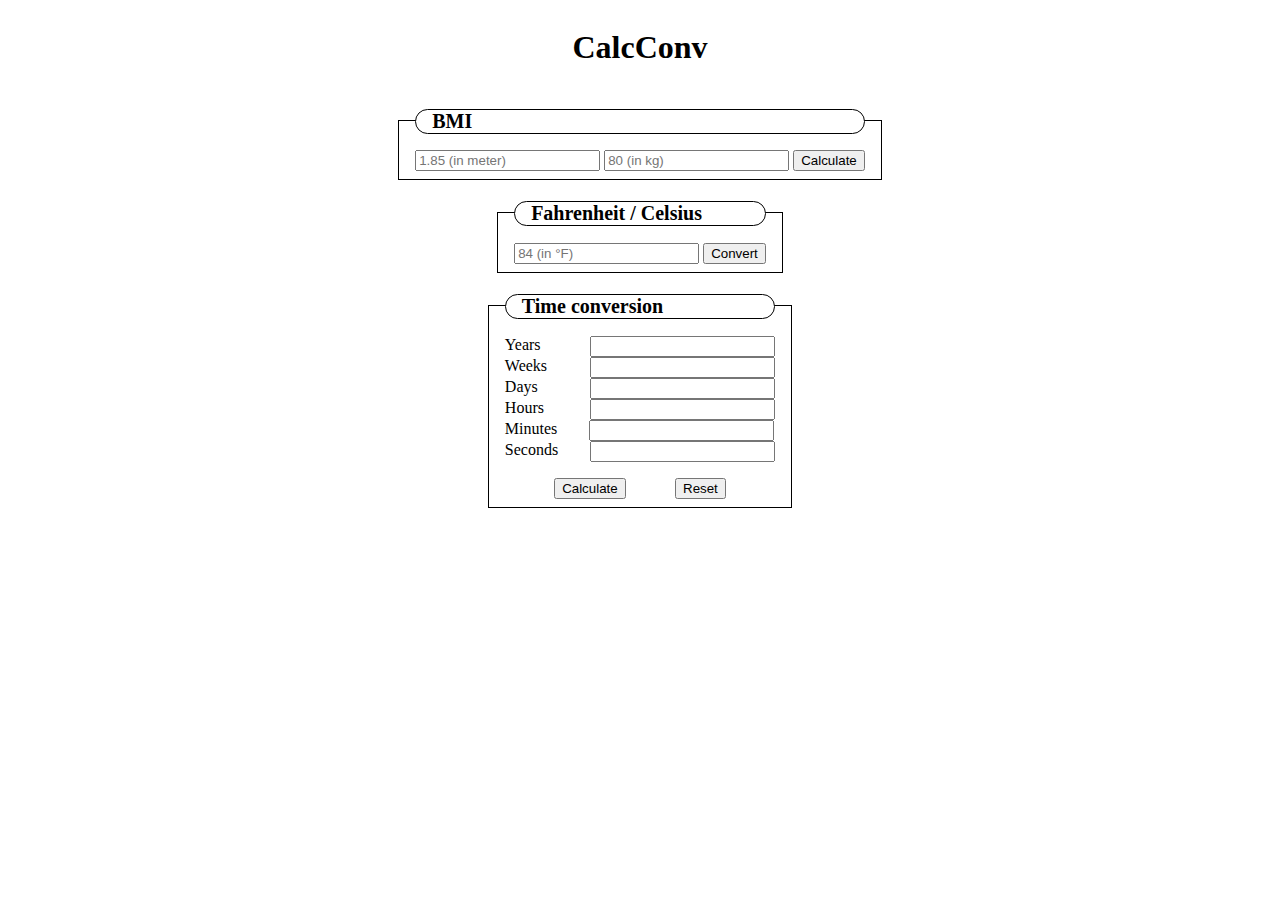
==== index.html @ 0540473b "first commit" ====
<!DOCTYPE html>
<html lang="en">

<head>
    <meta charset="UTF-8">
    <meta http-equiv="X-UA-Compatible" content="IE=edge">
    <meta name="viewport" content="width=device-width, initial-scale=1.0">
    <title>CalcConv</title>
    <link rel="stylesheet" href="style.css">
    <script src="bmi.js"></script>
    <script src="celsius.js"></script>
    <script src="time.js"></script>
</head>

<body>
    <main>
        <h1>CalcConv</h1>

        <div class="box"> 
            <h2>BMI</h2>
            <form onsubmit="renderBMI(); return false">
                <input type="number" step=".01" id="size" placeholder="1.85 (in meter)">
                <input type="number" id="weight" placeholder="80 (in kg)">
                <button>Calculate</button>
            </form>
            <div id="resultBMI"></div>
        </div>

        <div class="box">
            <h2>Fahrenheit / Celsius</h2>
            <form onsubmit="renderCelsius(); return false">
                <input type="number" id="fahrenheit" placeholder="84 (in °F)">
                <button>Convert</button>
            </form>
            <div id="resultCelsius"></div>
        </div>

        <div class="box">
            <h2>Time conversion</h2>
            <form class="d-flex flex-col" onsubmit="renderTime(); return false;">
                <div class="d-flex between">
                    <div class="mr">Years</div><input type="number" min="0,0000000001" id="years">
                </div>
                <div class="d-flex between">
                    <div class="mr">Weeks</div><input type="number" min="0" id="weeks">
                </div>
                <div class="d-flex between">
                    <div class="mr">Days</div><input type="number" min="0" id="days">
                </div>
                <div class="d-flex between">
                    <div class="mr">Hours</div><input type="number" min="0" id="hours">
                </div>
                <div class="d-flex space">
                    <div class="mr">Minutes</div><input type="number" min="0" id="minutes">
                </div>
                <div class="d-flex between">
                    <div class="mr">Seconds</div><input type="number" min="0" id="seconds">
                </div>
                <div class="d-flex even mt"><button>Calculate</button><button onclick="resetAll(); return false">Reset</button></div>
            </form>
        </div>
    </main>
</body>

</html>
---- style.css ----
main {
    display: flex;
    flex-direction: column;
    justify-content: center;
    align-items: center;
}

.box {
    border: 1px solid black;
    padding: 0px 16px 8px 16px;
margin-top: 32px;
}

.box h2 {
    border: 1px solid black;
    background-color: white;
    margin-top: -12px;
    border-radius: 20px;
    padding-left: 16px;
    font-size: 20px;
}

.d-flex {
    display: flex;    
}

.flex-col {
    flex-direction: column;
}

.between {
    justify-content: space-between;
}

.even {
    justify-content: space-evenly;
}

.mr {
    padding-right: 32px;
}

.mt {
margin-top: 16px;
}
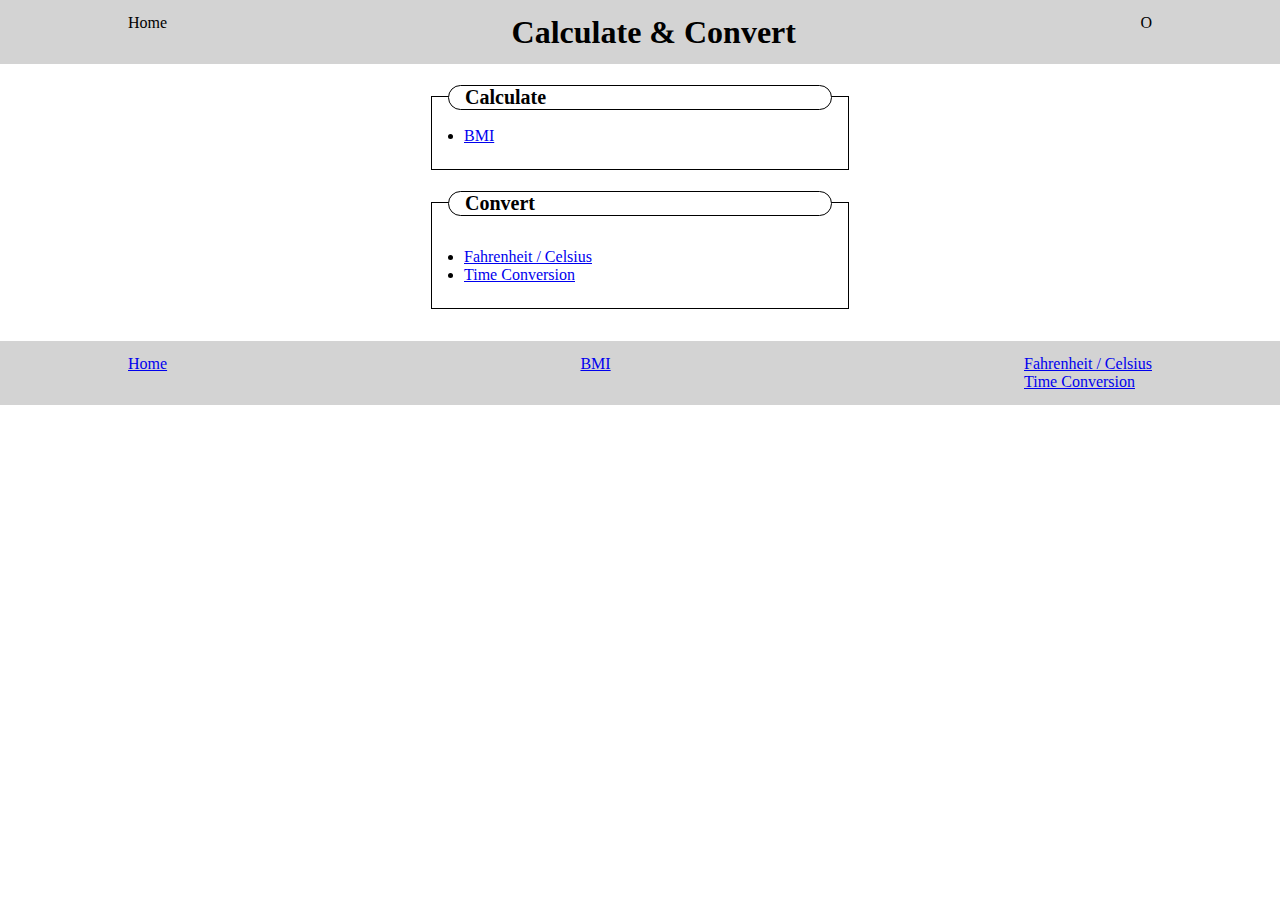
==== commit 85ce0573: "first commit" ====
--- a/index.html
+++ b/index.html
@@ -5,61 +5,34 @@
     <meta charset="UTF-8">
     <meta http-equiv="X-UA-Compatible" content="IE=edge">
     <meta name="viewport" content="width=device-width, initial-scale=1.0">
-    <title>CalcConv</title>
-    <link rel="stylesheet" href="style.css">
-    <script src="bmi.js"></script>
-    <script src="celsius.js"></script>
-    <script src="time.js"></script>
+    <title>CalcConvert</title>
+    <link rel="stylesheet" href="css/style.css">
+    <script src="script.js"></script>
 </head>
 
 <body>
+    <header w3-include-html="./html/header.html">
+    </header>
     <main>
-        <h1>CalcConv</h1>
-
-        <div class="box"> 
-            <h2>BMI</h2>
-            <form onsubmit="renderBMI(); return false">
-                <input type="number" step=".01" id="size" placeholder="1.85 (in meter)">
-                <input type="number" id="weight" placeholder="80 (in kg)">
-                <button>Calculate</button>
-            </form>
-            <div id="resultBMI"></div>
+        <div class="box">
+            <h2>Calculate</h2>
+            <ul>
+                <li><a href="/bmi.html">BMI</a></li>
+            </ul>
         </div>
-
-        <div class="box">
-            <h2>Fahrenheit / Celsius</h2>
-            <form onsubmit="renderCelsius(); return false">
-                <input type="number" id="fahrenheit" placeholder="84 (in °F)">
-                <button>Convert</button>
-            </form>
-            <div id="resultCelsius"></div>
-        </div>
-
-        <div class="box">
-            <h2>Time conversion</h2>
-            <form class="d-flex flex-col" onsubmit="renderTime(); return false;">
-                <div class="d-flex between">
-                    <div class="mr">Years</div><input type="number" min="0,0000000001" id="years">
-                </div>
-                <div class="d-flex between">
-                    <div class="mr">Weeks</div><input type="number" min="0" id="weeks">
-                </div>
-                <div class="d-flex between">
-                    <div class="mr">Days</div><input type="number" min="0" id="days">
-                </div>
-                <div class="d-flex between">
-                    <div class="mr">Hours</div><input type="number" min="0" id="hours">
-                </div>
-                <div class="d-flex space">
-                    <div class="mr">Minutes</div><input type="number" min="0" id="minutes">
-                </div>
-                <div class="d-flex between">
-                    <div class="mr">Seconds</div><input type="number" min="0" id="seconds">
-                </div>
-                <div class="d-flex even mt"><button>Calculate</button><button onclick="resetAll(); return false">Reset</button></div>
-            </form>
+        <div class="box d-flex flex-col">
+            <h2>Convert</h2>
+            <ul>
+                <li><a href="/fahrenheit.html">Fahrenheit / Celsius</a></li>
+            <li><a href="/timeconv.html">Time Conversion</a></li>
+            </ul>
         </div>
     </main>
+    <footer w3-include-html="./html/footer.html">
+    </footer>
+    <script>
+        includeHTML();
+    </script>
 </body>
 
 </html>--- a/css/style.css
+++ b/css/style.css
@@ -0,0 +1,100 @@
+body {
+    margin: 0;
+}
+
+header,
+footer {
+    display: flex;
+    flex-direction: column;
+    justify-content: center;
+    align-items: center;
+    background-color: lightgray;
+    padding: 0 10% 0 10%;
+    height: 64px;
+}
+
+footer {
+    margin-top: 32px;
+}
+
+h1 {
+    margin: 0;
+}
+
+nav,
+.foot {
+    display: flex;
+    justify-content: space-between;
+    width: 100%;
+}
+
+main {
+    display: flex;
+    flex-direction: column;
+    justify-content: center;
+    align-items: center;
+}
+
+
+
+.box {
+    border: 1px solid black;
+    padding: 0px 16px 8px 16px;
+    margin-top: 32px;
+    min-width: 30%;
+}
+
+.box h2 {
+    border: 1px solid black;
+    background-color: white;
+    margin-top: -12px;
+    border-radius: 20px;
+    padding-left: 16px;
+    font-size: 20px;
+}
+
+.d-flex {
+    display: flex;
+}
+
+.flex-col {
+    flex-direction: column;
+}
+
+.between {
+    justify-content: space-between;
+}
+
+.even {
+    justify-content: space-evenly;
+}
+
+.mr {
+    padding-right: 32px;
+}
+
+.mt {
+    margin-top: 8px;
+}
+
+.bold {
+    font-weight: 800;
+}
+
+button {
+    border-radius: 5px;
+    border: 1px solid gray;
+}
+
+button:hover {
+    background-color: lightgray;
+}
+
+ul {
+    padding-left: 16px;
+}
+
+.top-link {
+    text-decoration: none;
+    color: inherit;
+}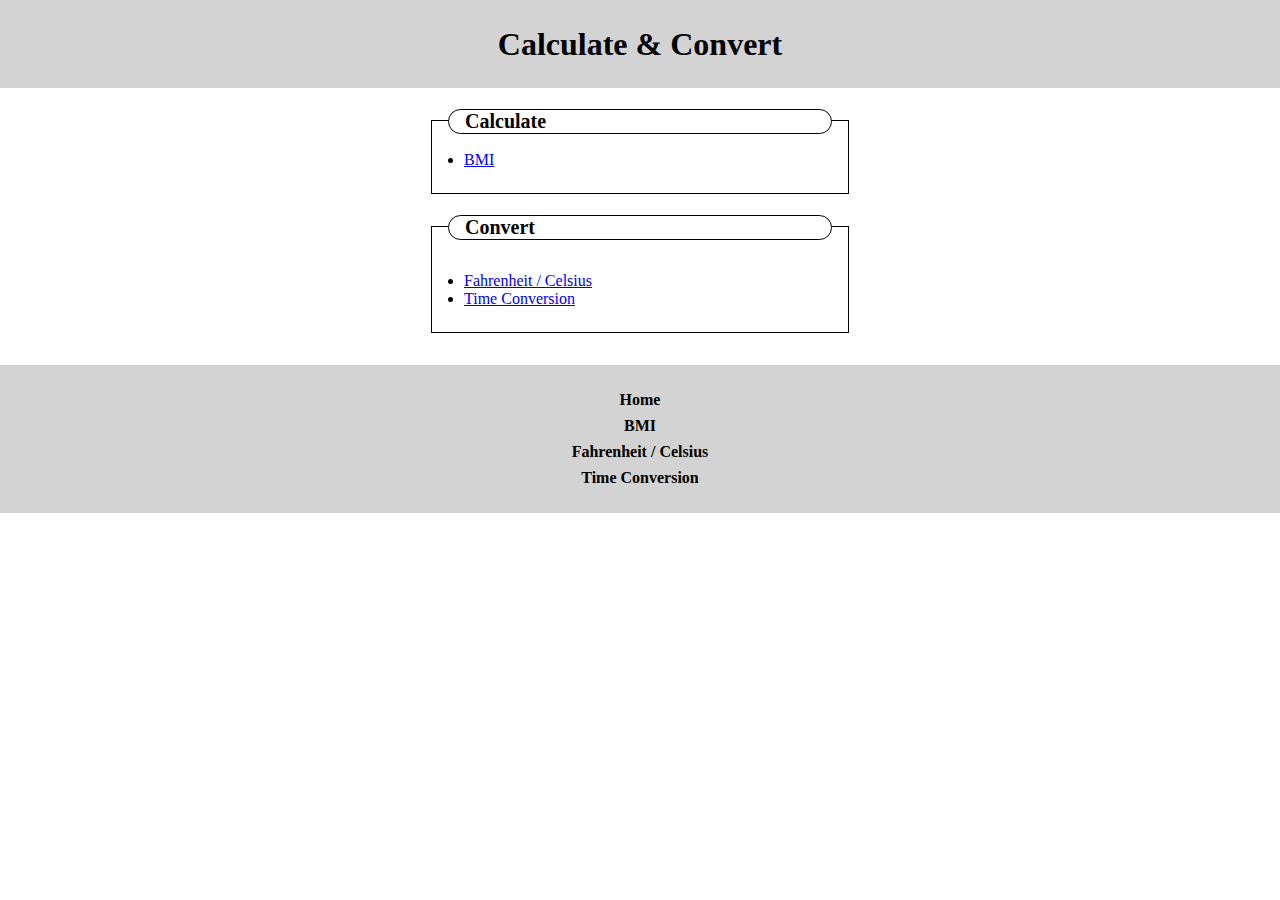
==== commit 928d660e: "first commit" ====
--- a/index.html
+++ b/index.html
@@ -17,14 +17,14 @@
         <div class="box">
             <h2>Calculate</h2>
             <ul>
-                <li><a href="/bmi.html">BMI</a></li>
+                <li><a href="./bmi.html">BMI</a></li>
             </ul>
         </div>
         <div class="box d-flex flex-col">
             <h2>Convert</h2>
             <ul>
-                <li><a href="/fahrenheit.html">Fahrenheit / Celsius</a></li>
-            <li><a href="/timeconv.html">Time Conversion</a></li>
+                <li><a href="./fahrenheit.html">Fahrenheit / Celsius</a></li>
+            <li><a href="./timeconv.html">Time Conversion</a></li>
             </ul>
         </div>
     </main>
--- a/css/style.css
+++ b/css/style.css
@@ -2,15 +2,16 @@
     margin: 0;
 }
 
-header,
-footer {
+footer,
+header
+ {
     display: flex;
     flex-direction: column;
     justify-content: center;
     align-items: center;
     background-color: lightgray;
-    padding: 0 10% 0 10%;
-    height: 64px;
+    padding: 2% 10% 2% 10%;
+    height: auto;
 }
 
 footer {
@@ -24,7 +25,7 @@
 nav,
 .foot {
     display: flex;
-    justify-content: space-between;
+    justify-content: center;
     width: 100%;
 }
 
@@ -94,7 +95,11 @@
     padding-left: 16px;
 }
 
-.top-link {
+nav a, .foot a {
     text-decoration: none;
     color: inherit;
+}
+
+input {
+    margin-bottom: 8px;
 }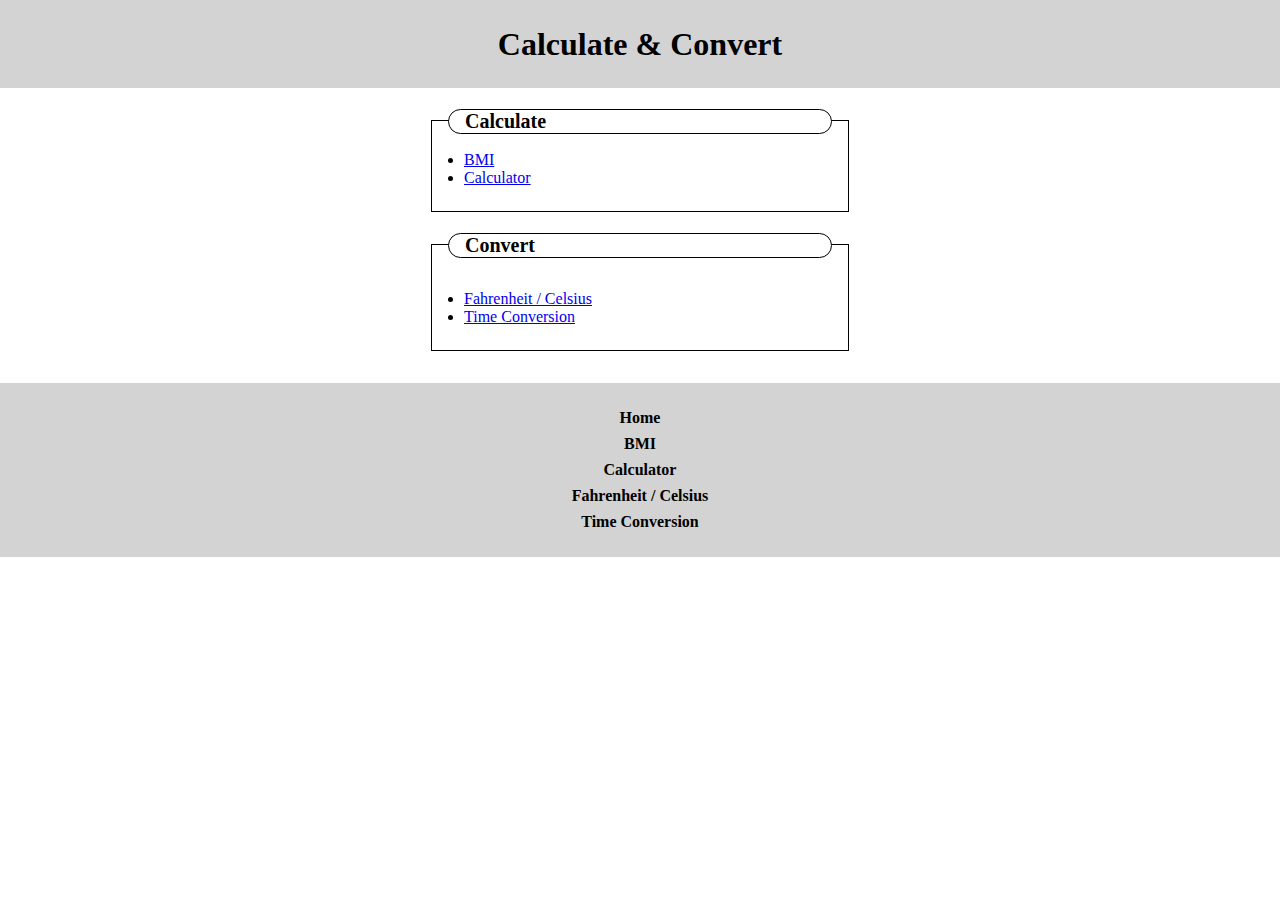
==== commit 45d2942e: "addec calculator" ====
--- a/index.html
+++ b/index.html
@@ -18,6 +18,7 @@
             <h2>Calculate</h2>
             <ul>
                 <li><a href="./bmi.html">BMI</a></li>
+                <li><a href="./calculator.html">Calculator</a></li>
             </ul>
         </div>
         <div class="box d-flex flex-col">
--- a/css/style.css
+++ b/css/style.css
@@ -102,4 +102,17 @@
 
 input {
     margin-bottom: 8px;
+}
+
+.calculator input {
+    margin-bottom: 8px;
+    min-height: 32px;
+    min-width: 50px;
+    max-width: 160px;
+}
+
+#result {padding: 0px 4px;}
+
+.calc-reset {
+    padding: 8px;
 }